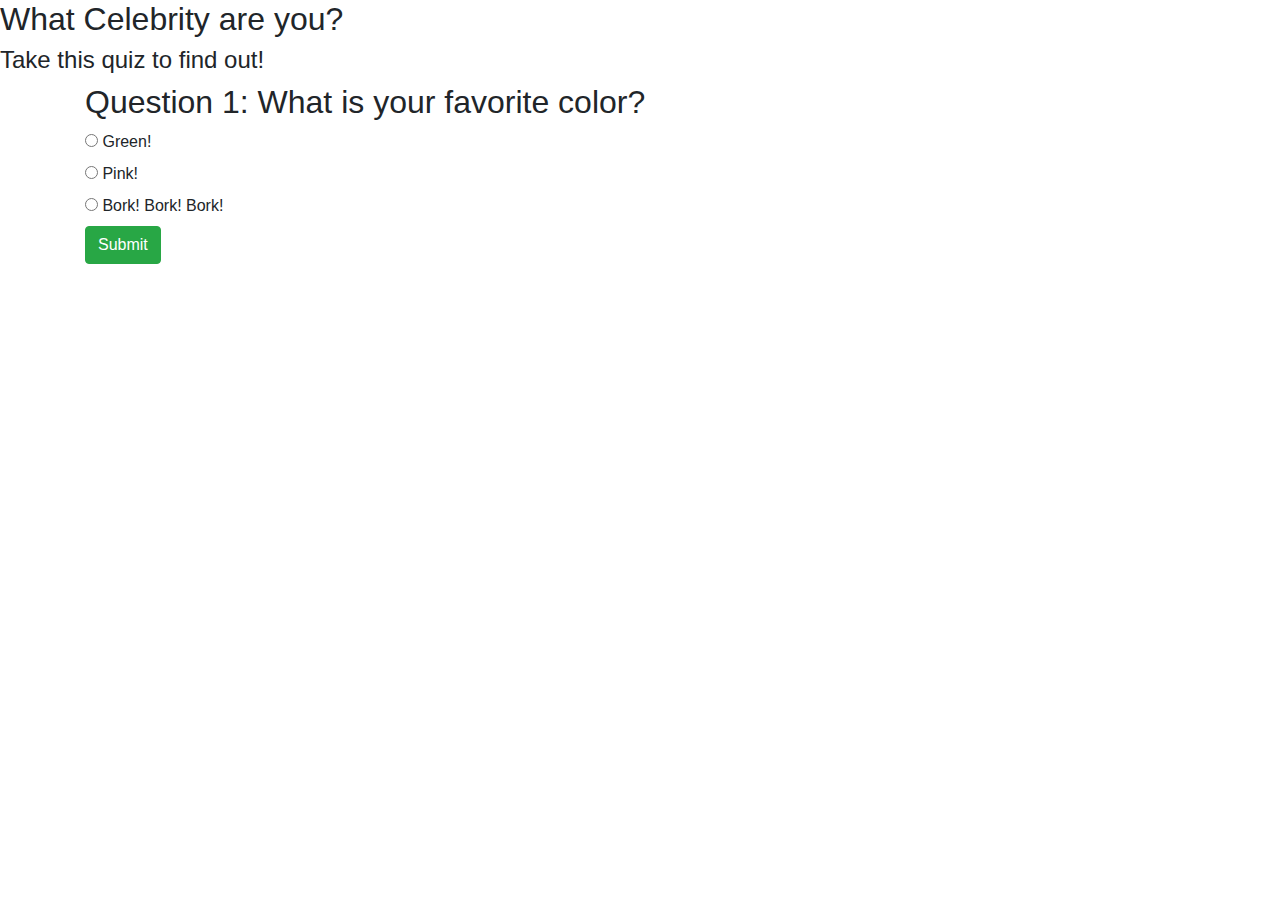
==== language-suggester.html @ 607b9d87 "drop in basic quiz template from celebrity dating quiz project and readme." ====
<!DOCTYPE html>
<html lang="en-US">

<head>
  <link href="css/bootstrap.css" rel="stylesheet" type="text/css" />
  <link href="css/styles.css" rel="stylesheet" type="text/css" />
  <script src="js/jquery-3.6.0.js"></script>
  <script src="js/scripts.js"></script>
  <title>Celebrity Quiz</title>
</head>

<body>
  <h2>What Celebrity are you?</h2>
  <h4>Take this quiz to find out!</h4>

  <div class="container">
    <form id="formRadio1">
      <h2>Question 1: What is your favorite color?</h2>
      <div class="radio">
        <label>
          <input type="radio" name="answer1" value="kermit" required />
          Green!
        </label>
      </div>
      <div class="radio">
        <label>
          <input type="radio" name="answer1" value="mspiggy" />
          Pink!
        </label>
      </div>
      <div class="radio">
        <label>
          <input type="radio" name="answer1" value="chef" />
          Bork! Bork! Bork!
        </label>
      </div>
      <button type="submit" class="btn btn-success">Submit</button>
    </form>

    <form id="formRadio2">
      <h2>Question 2: What is your favorite food?</h2>
      <div class="radio">
        <label>
          <input type="radio" name="answer2" value="kermit" required />
          Flies!
        </label>
      </div>
      <div class="radio">
        <label>
          <input type="radio" name="answer2" value="mspiggy" />
          A trough of slop!
        </label>
      </div>
      <div class="radio">
        <label>
          <input type="radio" name="answer2" value="chef" />
          Swedish Meatballs! Bork!
        </label>
      </div>
      <button type="submit" class="btn btn-success">Submit</button>
    </form>

    <form id="formRadio3">
      <h2>Question 3: Where would you like to live?</h2>
      <div class="radio">
        <label>
          <input type="radio" name="answer3" value="kermit" required />
          A swamp!
        </label>
      </div>
      <div class="radio">
        <label>
          <input type="radio" name="answer3" value="mspiggy" />
          A sty!
        </label>
      </div>
      <div class="radio">
        <label>
          <input type="radio" name="answer3" value="chef" />
          Borky-bork!
        </label>
      </div>
      <button type="submit" class="btn btn-warning">Calculate!</button>
    </form>
    <div id="showResult">
      <h1>You are:</h1>
      <div id="kermitResult">
        <div class="card-smaller">
          <h1 class="card-header">Kermit</h1>
          <img class="img card-body" src="img/Kermit_the_Frog.jpg" />
        </div>
      </div>
      <div id="mspiggyResult">
        <div class="card-smaller">
          <h1 class="card-header">Miss Piggy</h1>
          <img class="img card-body" src="img/mspiggy.jpg" />
        </div>
      </div>

      <div id="chefResult">
        <div class="card-smaller">
          <h1 class="card-header">Swedish Chef</h1>
          <img class="img card-body" src="img/The_Swedish_Chef.jpg" />
        </div>
      </div>

      <!-- Intentionally outside of the showResult dialog -->
      <!-- Hides the showResult div in the js to prevent awkward dialog -->
    <div id="noResult">
      <h1>You can't make up your mind!</h1>
      <img class="img" src="img/noresult.jpg" />
    </div>
    
    <p>
      <button class="btn btn-success" id="btnReset">Reset</button>
    </p>

  </div>

</body>

</html>
---- css/styles.css ----
#formRadio2, #formRadio3, #quizResult, #kermitResult, 
#mspiggyResult, #chefResult, #noResult, #showResult, #newQuiz {
  display: none;
}

.img{
  width: 200px;
}

.card-smaller {
  position: relative;
  display: -ms-flexbox;
  display: flex;
  -ms-flex-direction: column;
  flex-direction: column;
  min-width: 0;
  word-wrap: break-word;
  background-color: #fff;
  background-clip: border-box;
  border: 1px solid rgba(0, 0, 0, 0.125);
  border-radius: 0.25rem;
  width: 250px;
}
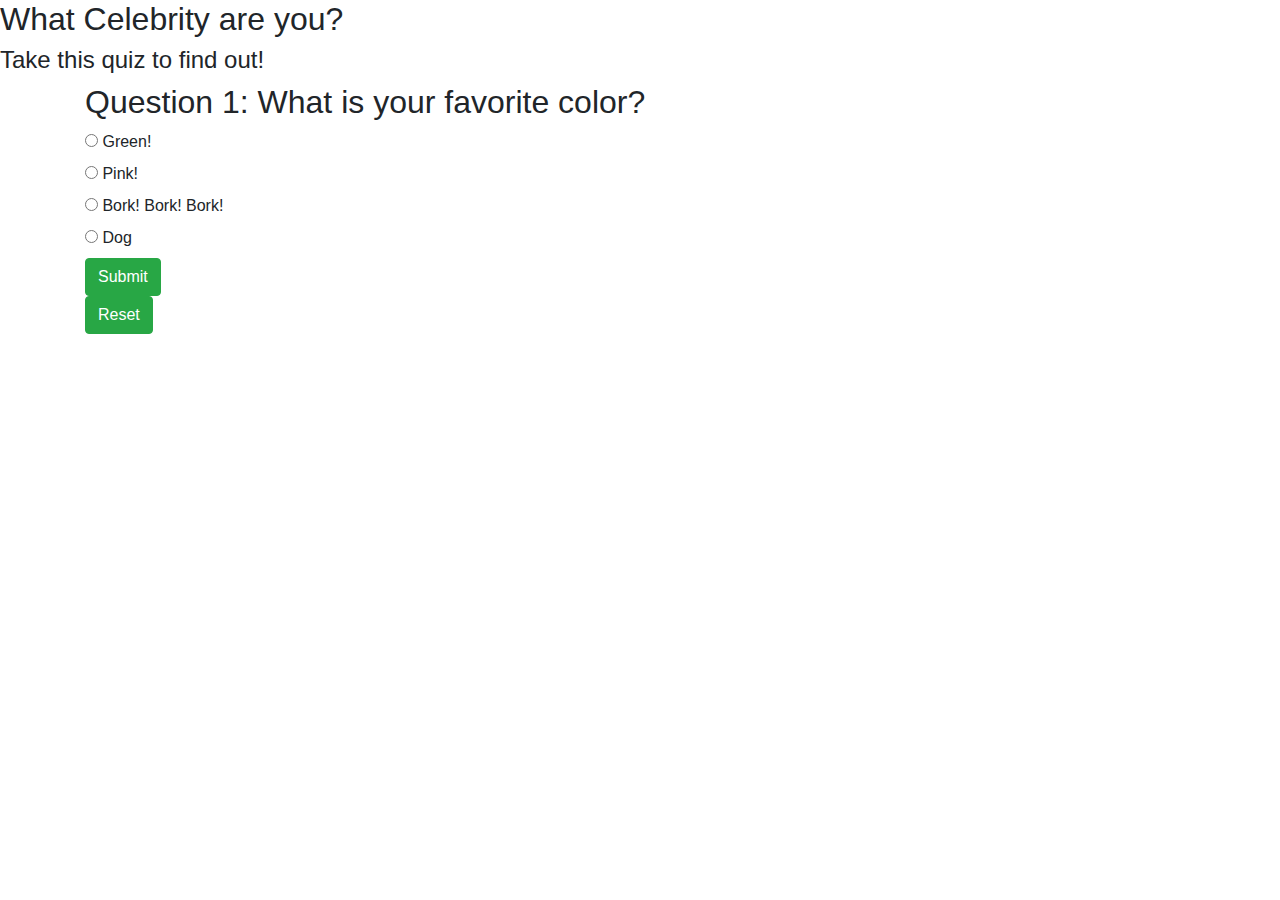
==== commit 0785ae00: "WIP writing down questions & variables on paper." ====
--- a/language-suggester.html
+++ b/language-suggester.html
@@ -18,91 +18,212 @@
       <h2>Question 1: What is your favorite color?</h2>
       <div class="radio">
         <label>
-          <input type="radio" name="answer1" value="kermit" required />
-          Green!
-        </label>
-      </div>
-      <div class="radio">
-        <label>
-          <input type="radio" name="answer1" value="mspiggy" />
-          Pink!
-        </label>
-      </div>
-      <div class="radio">
-        <label>
-          <input type="radio" name="answer1" value="chef" />
-          Bork! Bork! Bork!
-        </label>
-      </div>
-      <button type="submit" class="btn btn-success">Submit</button>
-    </form>
-
+          <input type="radio" name="answer1" value="javaScript" required />
+          Green!
+        </label>
+      </div>
+      <div class="radio">
+        <label>
+          <input type="radio" name="answer1" value="python" />
+          Pink!
+        </label>
+      </div>
+      <div class="radio">
+        <label>
+          <input type="radio" name="answer1" value="php" />
+          Bork! Bork! Bork!
+        </label>
+      </div>
+      <div class="radio">
+        <label>
+          <input type="radio" name="answer1" value="sql" />
+          Dog
+        </label>
+      </div>
+      <button type="submit" class="btn btn-success">Submit</button>
+    </form>
+
+   
     <form id="formRadio2">
-      <h2>Question 2: What is your favorite food?</h2>
-      <div class="radio">
-        <label>
-          <input type="radio" name="answer2" value="kermit" required />
-          Flies!
-        </label>
-      </div>
-      <div class="radio">
-        <label>
-          <input type="radio" name="answer2" value="mspiggy" />
-          A trough of slop!
-        </label>
-      </div>
-      <div class="radio">
-        <label>
-          <input type="radio" name="answer2" value="chef" />
-          Swedish Meatballs! Bork!
-        </label>
-      </div>
-      <button type="submit" class="btn btn-success">Submit</button>
-    </form>
-
+      <h2>Question 1: What is your favorite color?</h2>
+      <div class="radio">
+        <label>
+          <input type="radio" name="answer2" value="javaScript" required />
+          Green!
+        </label>
+      </div>
+      <div class="radio">
+        <label>
+          <input type="radio" name="answer2" value="python" />
+          Pink!
+        </label>
+      </div>
+      <div class="radio">
+        <label>
+          <input type="radio" name="answer2" value="php" />
+          Bork! Bork! Bork!
+        </label>
+      </div>
+      <div class="radio">
+        <label>
+          <input type="radio" name="answer2" value="sql" />
+          Dog
+        </label>
+      </div>
+      <button type="submit" class="btn btn-success">Submit</button>
+    </form>
+
+   
     <form id="formRadio3">
-      <h2>Question 3: Where would you like to live?</h2>
-      <div class="radio">
-        <label>
-          <input type="radio" name="answer3" value="kermit" required />
-          A swamp!
-        </label>
-      </div>
-      <div class="radio">
-        <label>
-          <input type="radio" name="answer3" value="mspiggy" />
-          A sty!
-        </label>
-      </div>
-      <div class="radio">
-        <label>
-          <input type="radio" name="answer3" value="chef" />
-          Borky-bork!
-        </label>
-      </div>
-      <button type="submit" class="btn btn-warning">Calculate!</button>
-    </form>
-    <div id="showResult">
-      <h1>You are:</h1>
-      <div id="kermitResult">
-        <div class="card-smaller">
-          <h1 class="card-header">Kermit</h1>
-          <img class="img card-body" src="img/Kermit_the_Frog.jpg" />
-        </div>
-      </div>
-      <div id="mspiggyResult">
-        <div class="card-smaller">
-          <h1 class="card-header">Miss Piggy</h1>
-          <img class="img card-body" src="img/mspiggy.jpg" />
-        </div>
-      </div>
-
-      <div id="chefResult">
-        <div class="card-smaller">
-          <h1 class="card-header">Swedish Chef</h1>
-          <img class="img card-body" src="img/The_Swedish_Chef.jpg" />
-        </div>
-      </div>
+      <h2>Question 1: What is your favorite color?</h2>
+      <div class="radio">
+        <label>
+          <input type="radio" name="answer3" value="javaScript" required />
+          Green!
+        </label>
+      </div>
+      <div class="radio">
+        <label>
+          <input type="radio" name="answer3" value="python" />
+          Pink!
+        </label>
+      </div>
+      <div class="radio">
+        <label>
+          <input type="radio" name="answer3" value="php" />
+          Bork! Bork! Bork!
+        </label>
+      </div>
+      <div class="radio">
+        <label>
+          <input type="radio" name="answer3" value="sql" />
+          Dog
+        </label>
+      </div>
+      <button type="submit" class="btn btn-success">Submit</button>
+    </form>
+
+   
+    <form id="formRadio4">
+      <h2>Question 1: What is your favorite color?</h2>
+      <div class="radio">
+        <label>
+          <input type="radio" name="answer4" value="javaScript" required />
+          Green!
+        </label>
+      </div>
+      <div class="radio">
+        <label>
+          <input type="radio" name="answer4" value="python" />
+          Pink!
+        </label>
+      </div>
+      <div class="radio">
+        <label>
+          <input type="radio" name="answer4" value="php" />
+          Bork! Bork! Bork!
+        </label>
+      </div>
+      <div class="radio">
+        <label>
+          <input type="radio" name="answer4" value="sql" />
+          Dog
+        </label>
+      </div>
+      <button type="submit" class="btn btn-success">Submit</button>
+    </form>
+
+   
+    <form id="formRadio5">
+      <h2>Question 1: What is your favorite color?</h2>
+      <div class="radio">
+        <label>
+          <input type="radio" name="answer5" value="javaScript" required />
+          Green!
+        </label>
+      </div>
+      <div class="radio">
+        <label>
+          <input type="radio" name="answer5" value="python" />
+          Pink!
+        </label>
+      </div>
+      <div class="radio">
+        <label>
+          <input type="radio" name="answer5" value="php" />
+          Bork! Bork! Bork!
+        </label>
+      </div>
+      <div class="radio">
+        <label>
+          <input type="radio" name="answer5" value="sql" />
+          Dog
+        </label>
+      </div>
+      <button type="submit" class="btn btn-success">Submit</button>
+    </form>
+
+   
+    <form id="formRadio6">
+      <h2>Question 1: What is your favorite color?</h2>
+      <div class="radio">
+        <label>
+          <input type="radio" name="answer6" value="javaScript" required />
+          Green!
+        </label>
+      </div>
+      <div class="radio">
+        <label>
+          <input type="radio" name="answer6" value="python" />
+          Pink!
+        </label>
+      </div>
+      <div class="radio">
+        <label>
+          <input type="radio" name="answer6" value="php" />
+          Bork! Bork! Bork!
+        </label>
+      </div>
+      <div class="radio">
+        <label>
+          <input type="radio" name="answer6" value="sql" />
+          Dog
+        </label>
+      </div>
+      <button type="submit" class="btn btn-success">Submit</button>
+    </form>
+
+   
+    <form id="formRadio7">
+      <h2>Question 1: What is your favorite color?</h2>
+      <div class="radio">
+        <label>
+          <input type="radio" name="answer7" value="javaScript" required />
+          Green!
+        </label>
+      </div>
+      <div class="radio">
+        <label>
+          <input type="radio" name="answer7" value="python" />
+          Pink!
+        </label>
+      </div>
+      <div class="radio">
+        <label>
+          <input type="radio" name="answer7" value="php" />
+          Bork! Bork! Bork!
+        </label>
+      </div>
+      <div class="radio">
+        <label>
+          <input type="radio" name="answer7" value="sql" />
+          Dog
+        </label>
+      </div>
+      <button type="submit" class="btn btn-warning">Calculate</button>
+    </form>
+
+   
 
       <!-- Intentionally outside of the showResult dialog -->
       <!-- Hides the showResult div in the js to prevent awkward dialog -->
--- a/css/styles.css
+++ b/css/styles.css
@@ -1,4 +1,4 @@
-#formRadio2, #formRadio3, #quizResult, #kermitResult, 
+#formRadio2, #formRadio3, #formRadio4, #formRadio5, #formRadio6, #formRadio7, #quizResult, #kermitResult, 
 #mspiggyResult, #chefResult, #noResult, #showResult, #newQuiz {
   display: none;
 }
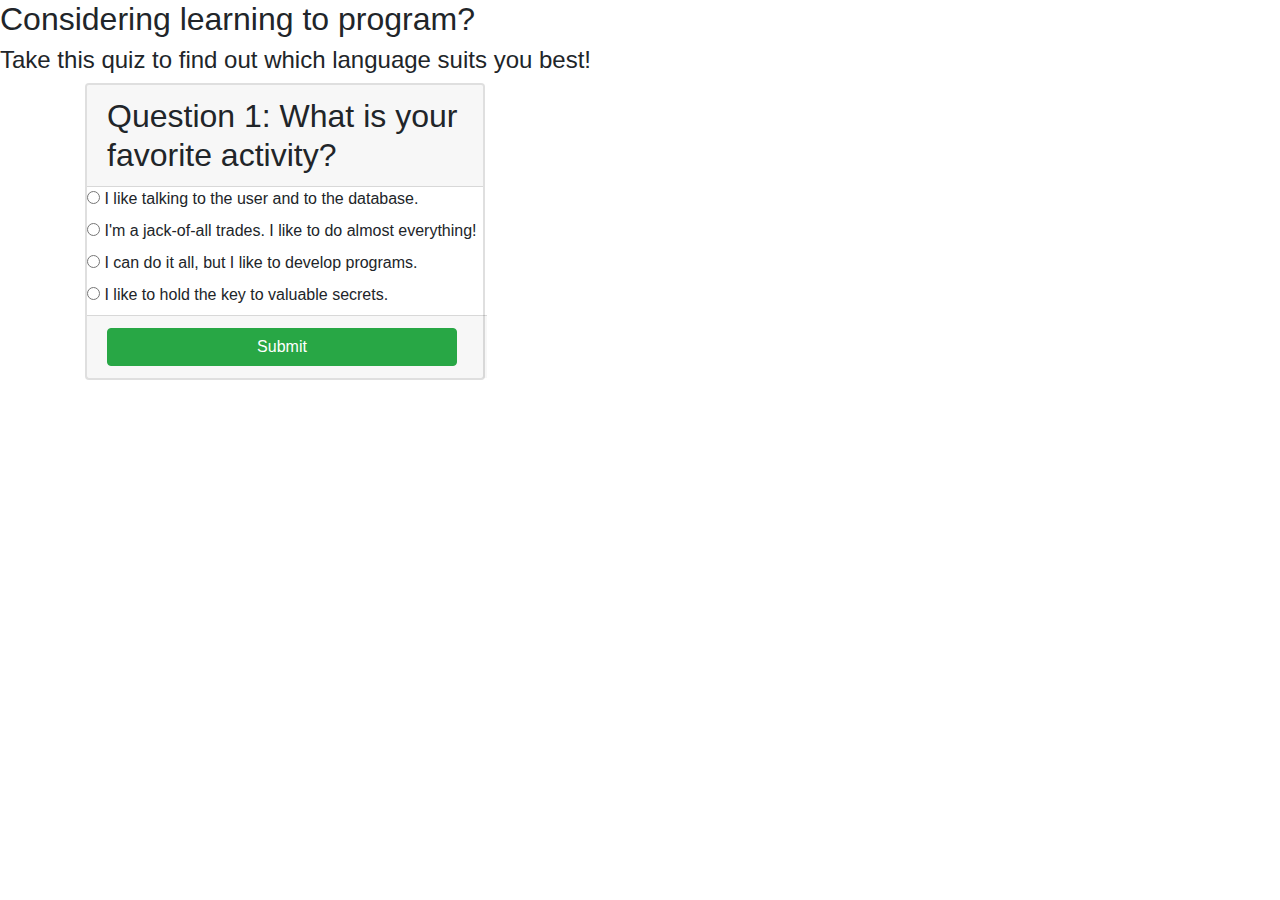
==== commit f9e54e0f: "add custom questions, basic formatting and functionality. Need to add logic." ====
--- a/language-suggester.html
+++ b/language-suggester.html
@@ -6,221 +6,239 @@
   <link href="css/styles.css" rel="stylesheet" type="text/css" />
   <script src="js/jquery-3.6.0.js"></script>
   <script src="js/scripts.js"></script>
-  <title>Celebrity Quiz</title>
+  <title>Language Quiz</title>
 </head>
 
 <body>
-  <h2>What Celebrity are you?</h2>
-  <h4>Take this quiz to find out!</h4>
+  <h2>Considering learning to program?</h2>
+  <h4>Take this quiz to find out which language suits you best!</h4>
 
   <div class="container">
-    <form id="formRadio1">
-      <h2>Question 1: What is your favorite color?</h2>
+    <form class = "card-smaller" id="formRadio1">
+      <h2 class = "card-header">Question 1: What is your favorite activity?</h2>
       <div class="radio">
         <label>
           <input type="radio" name="answer1" value="javaScript" required />
-          Green!
+          I like talking to the user and to the database.
         </label>
       </div>
       <div class="radio">
         <label>
           <input type="radio" name="answer1" value="python" />
-          Pink!
-        </label>
-      </div>
-      <div class="radio">
-        <label>
-          <input type="radio" name="answer1" value="php" />
-          Bork! Bork! Bork!
+          I'm a jack-of-all trades. I like to do almost everything!
+        </label>
+      </div>
+      <div class="radio">
+        <label>
+          <input type="radio" name="answer1" value="cSharp" />
+          I can do it all, but I like to develop programs.
         </label>
       </div>
       <div class="radio">
         <label>
           <input type="radio" name="answer1" value="sql" />
-          Dog
-        </label>
-      </div>
-      <button type="submit" class="btn btn-success">Submit</button>
-    </form>
-
-   
-    <form id="formRadio2">
-      <h2>Question 1: What is your favorite color?</h2>
+          I like to hold the key to valuable secrets.
+        </label>
+      </div>
+      <div class ="card-footer2">
+        <button type="submit" class="btn btn-success2">Submit</button>
+      </div>
+    </form>
+
+   
+    <form class = "card-smaller" id="formRadio2">
+      <h2 class = "card-header">Question 2: What is your greatest fear?</h2>
       <div class="radio">
         <label>
           <input type="radio" name="answer2" value="javaScript" required />
-          Green!
+          Bad input from the user.
         </label>
       </div>
       <div class="radio">
         <label>
           <input type="radio" name="answer2" value="python" />
-          Pink!
-        </label>
-      </div>
-      <div class="radio">
-        <label>
-          <input type="radio" name="answer2" value="php" />
-          Bork! Bork! Bork!
+          Cross-site scripting scares me.
+        </label>
+      </div>
+      <div class="radio">
+        <label>
+          <input type="radio" name="answer2" value="cSharp" />
+          I'm afraid of SQL injection.
         </label>
       </div>
       <div class="radio">
         <label>
           <input type="radio" name="answer2" value="sql" />
-          Dog
-        </label>
-      </div>
-      <button type="submit" class="btn btn-success">Submit</button>
-    </form>
-
-   
-    <form id="formRadio3">
-      <h2>Question 1: What is your favorite color?</h2>
+          Everything fears me.
+          <br>
+          DROP TABLE important_things;
+          <br>
+          Did I scare you?
+        </label>
+      </div>
+      <div class ="card-footer2">
+        <button type="submit" class="btn btn-success2">Submit</button>
+      </div>
+    </form>
+
+   
+    <form class = "card-smaller" id="formRadio3">
+      <h2 class = "card-header">Question 3: What's your idea of a relaxing time?</h2>
       <div class="radio">
         <label>
           <input type="radio" name="answer3" value="javaScript" required />
-          Green!
+          Coffee and a good book.
         </label>
       </div>
       <div class="radio">
         <label>
           <input type="radio" name="answer3" value="python" />
-          Pink!
-        </label>
-      </div>
-      <div class="radio">
-        <label>
-          <input type="radio" name="answer3" value="php" />
-          Bork! Bork! Bork!
+          Going to the zoo to see the snakes!
+        </label>
+      </div>
+      <div class="radio">
+        <label>
+          <input type="radio" name="answer3" value="cSharp" />
+          Going to the symphony.
         </label>
       </div>
       <div class="radio">
         <label>
           <input type="radio" name="answer3" value="sql" />
-          Dog
-        </label>
-      </div>
-      <button type="submit" class="btn btn-success">Submit</button>
-    </form>
-
-   
-    <form id="formRadio4">
-      <h2>Question 1: What is your favorite color?</h2>
+          Handling top-secret information.
+        </label>
+      </div>
+      <div class ="card-footer2">
+        <button type="submit" class="btn btn-success2">Submit</button>
+      </div>
+    </form>
+
+   
+    <form class = "card-smaller" id="formRadio4">
+      <h2 class = "card-header">Question 4: What is your favorite language?</h2>
       <div class="radio">
         <label>
           <input type="radio" name="answer4" value="javaScript" required />
-          Green!
+          French
         </label>
       </div>
       <div class="radio">
         <label>
           <input type="radio" name="answer4" value="python" />
-          Pink!
-        </label>
-      </div>
-      <div class="radio">
-        <label>
-          <input type="radio" name="answer4" value="php" />
-          Bork! Bork! Bork!
+          Italian
+        </label>
+      </div>
+      <div class="radio">
+        <label>
+          <input type="radio" name="answer4" value="cSharp" />
+          Latin
         </label>
       </div>
       <div class="radio">
         <label>
           <input type="radio" name="answer4" value="sql" />
-          Dog
-        </label>
-      </div>
-      <button type="submit" class="btn btn-success">Submit</button>
-    </form>
-
-   
-    <form id="formRadio5">
-      <h2>Question 1: What is your favorite color?</h2>
+          Vulcan/German
+        </label>
+      </div>
+      <div class ="card-footer2">
+        <button type="submit" class="btn btn-success2">Submit</button>
+      </div>
+    </form>
+
+   
+    <form class = "card-smaller" id="formRadio5">
+      <h2 class = "card-header">Question 5: What class do you play in D&D?</h2>
       <div class="radio">
         <label>
           <input type="radio" name="answer5" value="javaScript" required />
-          Green!
+          Anything Lawful!
         </label>
       </div>
       <div class="radio">
         <label>
           <input type="radio" name="answer5" value="python" />
-          Pink!
-        </label>
-      </div>
-      <div class="radio">
-        <label>
-          <input type="radio" name="answer5" value="php" />
-          Bork! Bork! Bork!
+          I play a fighter.
+        </label>
+      </div>
+      <div class="radio">
+        <label>
+          <input type="radio" name="answer5" value="cSharp" />
+          I play a wizard.
         </label>
       </div>
       <div class="radio">
         <label>
           <input type="radio" name="answer5" value="sql" />
-          Dog
-        </label>
-      </div>
-      <button type="submit" class="btn btn-success">Submit</button>
-    </form>
-
-   
-    <form id="formRadio6">
-      <h2>Question 1: What is your favorite color?</h2>
+          Barbarian, all the way.
+        </label>
+      </div>
+      <div class ="card-footer2">
+        <button type="submit" class="btn btn-success2">Submit</button>
+      </div>
+    </form>
+
+   
+    <form class = "card-smaller" id="formRadio6">
+      <h2 class = "card-header">Question 6: Where do you you like to hang out?</h2>
       <div class="radio">
         <label>
           <input type="radio" name="answer6" value="javaScript" required />
-          Green!
+          Surfing the web!
         </label>
       </div>
       <div class="radio">
         <label>
           <input type="radio" name="answer6" value="python" />
-          Pink!
-        </label>
-      </div>
-      <div class="radio">
-        <label>
-          <input type="radio" name="answer6" value="php" />
-          Bork! Bork! Bork!
+          A pub.
+        </label>
+      </div>
+      <div class="radio">
+        <label>
+          <input type="radio" name="answer6" value="cSharp" />
+          The Library.
         </label>
       </div>
       <div class="radio">
         <label>
           <input type="radio" name="answer6" value="sql" />
-          Dog
-        </label>
-      </div>
-      <button type="submit" class="btn btn-success">Submit</button>
-    </form>
-
-   
-    <form id="formRadio7">
-      <h2>Question 1: What is your favorite color?</h2>
+          Lurking in a dark basement full of servers.
+        </label>
+      </div>
+      <div class ="card-footer2">
+        <button type="submit" class="btn btn-success2">Submit</button>
+      </div>
+    </form>
+
+   
+    <form class = "card-smaller" id="formRadio7">
+      <h2 class = "card-header">Final Question: What kind of music do you listen to?</h2>
       <div class="radio">
         <label>
           <input type="radio" name="answer7" value="javaScript" required />
-          Green!
+          Top 40.
         </label>
       </div>
       <div class="radio">
         <label>
           <input type="radio" name="answer7" value="python" />
-          Pink!
-        </label>
-      </div>
-      <div class="radio">
-        <label>
-          <input type="radio" name="answer7" value="php" />
-          Bork! Bork! Bork!
+          Classic Rock!
+        </label>
+      </div>
+      <div class="radio">
+        <label>
+          <input type="radio" name="answer7" value="cSharp" />
+          Classical.
         </label>
       </div>
       <div class="radio">
         <label>
           <input type="radio" name="answer7" value="sql" />
-          Dog
-        </label>
-      </div>
-      <button type="submit" class="btn btn-warning">Calculate</button>
+          Anything with very loud drums and gongs.
+        </label>
+      </div>
+      <div class ="card-footer2">
+        <button type="submit" class="btn btn-warning2">Submit</button>
+      </div>
     </form>
 
    
--- a/css/styles.css
+++ b/css/styles.css
@@ -1,5 +1,5 @@
 #formRadio2, #formRadio3, #formRadio4, #formRadio5, #formRadio6, #formRadio7, #quizResult, #kermitResult, 
-#mspiggyResult, #chefResult, #noResult, #showResult, #newQuiz {
+#btnReset, #chefResult, #noResult, #showResult, #newQuiz {
   display: none;
 }
 
@@ -17,7 +17,28 @@
   word-wrap: break-word;
   background-color: #fff;
   background-clip: border-box;
-  border: 1px solid rgba(0, 0, 0, 0.125);
+  border: 2px solid rgba(0, 0, 0, 0.125);
   border-radius: 0.25rem;
-  width: 250px;
+  width: 400px;
+}
+
+.card-footer2 {
+  padding: 0.75rem 1.25rem;
+  background-color: rgba(0, 0, 0, 0.03);
+  border-top: 1px solid rgba(0, 0, 0, 0.125);
+  width: 400px;
+}
+
+.btn-success2 {
+  color: #fff;
+  background-color: #28a745;
+  border-color: #28a745;
+  width: 350px;
+}
+
+.btn-warning2 {
+  color: #212529;
+  background-color: #ffc107;
+  border-color: #ffc107;
+  width: 350px;
 }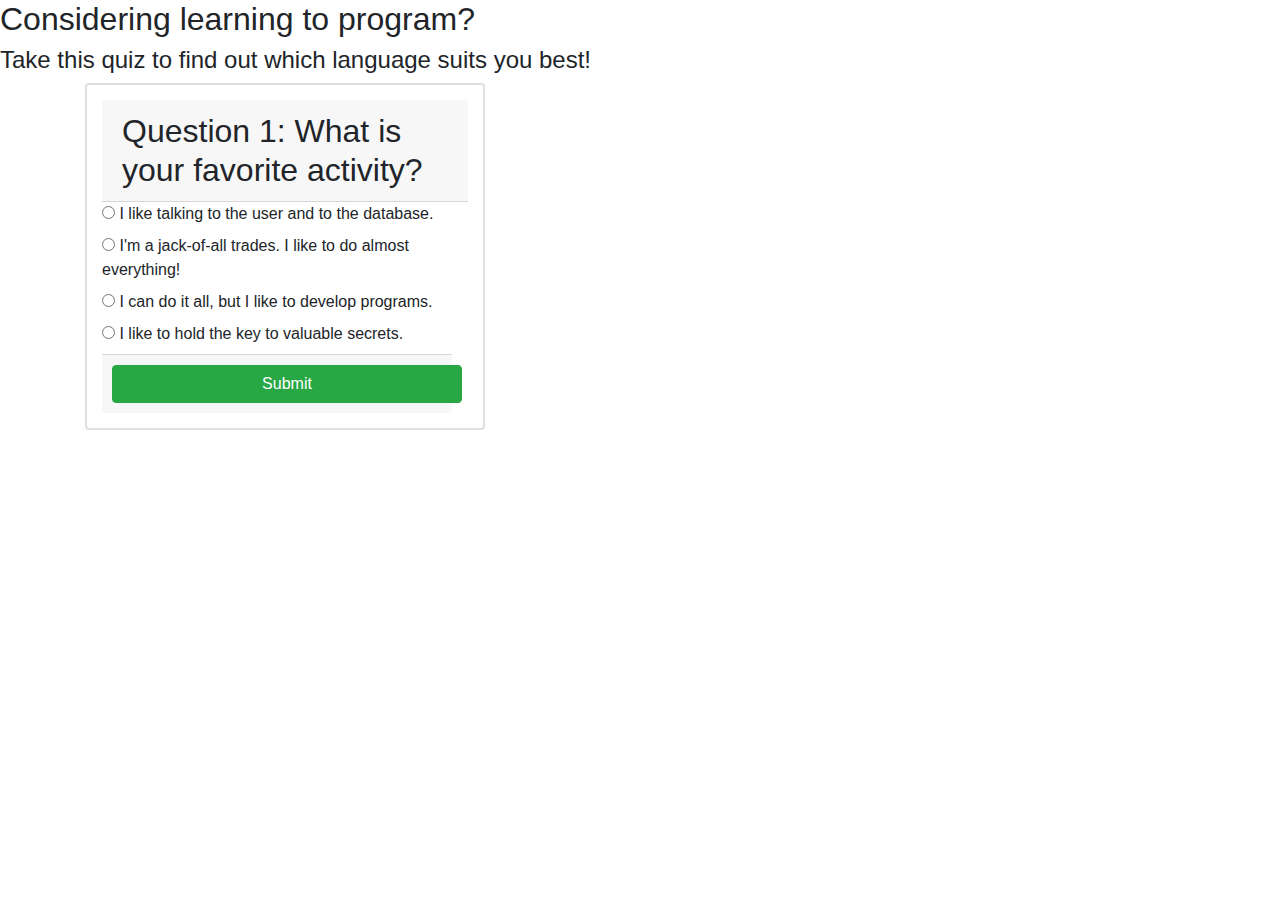
==== commit 9c5b0a72: "add further formatting. Starting on comments." ====
--- a/language-suggester.html
+++ b/language-suggester.html
@@ -14,8 +14,8 @@
   <h4>Take this quiz to find out which language suits you best!</h4>
 
   <div class="container">
-    <form class = "card-smaller" id="formRadio1">
-      <h2 class = "card-header">Question 1: What is your favorite activity?</h2>
+    <form class="card-smaller" id="formRadio1">
+      <h2 class="card-header">Question 1: What is your favorite activity?</h2>
       <div class="radio">
         <label>
           <input type="radio" name="answer1" value="javaScript" required />
@@ -40,14 +40,13 @@
           I like to hold the key to valuable secrets.
         </label>
       </div>
-      <div class ="card-footer2">
-        <button type="submit" class="btn btn-success2">Submit</button>
-      </div>
-    </form>
-
-   
-    <form class = "card-smaller" id="formRadio2">
-      <h2 class = "card-header">Question 2: What is your greatest fear?</h2>
+      <div class="card-footer2">
+        <button type="submit" class="btn btn-success2">Submit</button>
+      </div>
+    </form>
+
+    <form class="card-smaller" id="formRadio2">
+      <h2 class="card-header">Question 2: What is your greatest fear?</h2>
       <div class="radio">
         <label>
           <input type="radio" name="answer2" value="javaScript" required />
@@ -70,20 +69,21 @@
         <label>
           <input type="radio" name="answer2" value="sql" />
           Everything fears me.
-          <br>
+          <br />
           DROP TABLE important_things;
-          <br>
+          <br />
           Did I scare you?
         </label>
       </div>
-      <div class ="card-footer2">
-        <button type="submit" class="btn btn-success2">Submit</button>
-      </div>
-    </form>
-
-   
-    <form class = "card-smaller" id="formRadio3">
-      <h2 class = "card-header">Question 3: What's your idea of a relaxing time?</h2>
+      <div class="card-footer2">
+        <button type="submit" class="btn btn-success2">Submit</button>
+      </div>
+    </form>
+
+    <form class="card-smaller" id="formRadio3">
+      <h2 class="card-header">
+        Question 3: What's your idea of a relaxing time?
+      </h2>
       <div class="radio">
         <label>
           <input type="radio" name="answer3" value="javaScript" required />
@@ -108,14 +108,13 @@
           Handling top-secret information.
         </label>
       </div>
-      <div class ="card-footer2">
-        <button type="submit" class="btn btn-success2">Submit</button>
-      </div>
-    </form>
-
-   
-    <form class = "card-smaller" id="formRadio4">
-      <h2 class = "card-header">Question 4: What is your favorite language?</h2>
+      <div class="card-footer2">
+        <button type="submit" class="btn btn-success2">Submit</button>
+      </div>
+    </form>
+
+    <form class="card-smaller" id="formRadio4">
+      <h2 class="card-header">Question 4: What is your favorite language?</h2>
       <div class="radio">
         <label>
           <input type="radio" name="answer4" value="javaScript" required />
@@ -140,14 +139,13 @@
           Vulcan/German
         </label>
       </div>
-      <div class ="card-footer2">
-        <button type="submit" class="btn btn-success2">Submit</button>
-      </div>
-    </form>
-
-   
-    <form class = "card-smaller" id="formRadio5">
-      <h2 class = "card-header">Question 5: What class do you play in D&D?</h2>
+      <div class="card-footer2">
+        <button type="submit" class="btn btn-success2">Submit</button>
+      </div>
+    </form>
+
+    <form class="card-smaller" id="formRadio5">
+      <h2 class="card-header">Question 5: What class do you play in D&D?</h2>
       <div class="radio">
         <label>
           <input type="radio" name="answer5" value="javaScript" required />
@@ -172,14 +170,15 @@
           Barbarian, all the way.
         </label>
       </div>
-      <div class ="card-footer2">
-        <button type="submit" class="btn btn-success2">Submit</button>
-      </div>
-    </form>
-
-   
-    <form class = "card-smaller" id="formRadio6">
-      <h2 class = "card-header">Question 6: Where do you you like to hang out?</h2>
+      <div class="card-footer2">
+        <button type="submit" class="btn btn-success2">Submit</button>
+      </div>
+    </form>
+
+    <form class="card-smaller" id="formRadio6">
+      <h2 class="card-header">
+        Question 6: Where do you you like to hang out?
+      </h2>
       <div class="radio">
         <label>
           <input type="radio" name="answer6" value="javaScript" required />
@@ -204,14 +203,15 @@
           Lurking in a dark basement full of servers.
         </label>
       </div>
-      <div class ="card-footer2">
-        <button type="submit" class="btn btn-success2">Submit</button>
-      </div>
-    </form>
-
-   
-    <form class = "card-smaller" id="formRadio7">
-      <h2 class = "card-header">Final Question: What kind of music do you listen to?</h2>
+      <div class="card-footer2">
+        <button type="submit" class="btn btn-success2">Submit</button>
+      </div>
+    </form>
+
+    <form class="card-smaller" id="formRadio7">
+      <h2 class="card-header">
+        Final Question: What kind of music do you listen to?
+      </h2>
       <div class="radio">
         <label>
           <input type="radio" name="answer7" value="javaScript" required />
@@ -236,26 +236,82 @@
           Anything with very loud drums and gongs.
         </label>
       </div>
-      <div class ="card-footer2">
+      <div class="card-footer2">
         <button type="submit" class="btn btn-warning2">Submit</button>
       </div>
     </form>
 
-   
-
-      <!-- Intentionally outside of the showResult dialog -->
-      <!-- Hides the showResult div in the js to prevent awkward dialog -->
-    <div id="noResult">
-      <h1>You can't make up your mind!</h1>
-      <img class="img" src="img/noresult.jpg" />
+    <div id="showResult">
+      <h1>You should check out:</h1>
+      <div class="row img">
+
+        <div id="javaScriptResult">
+          <div class="card-smallerjs">
+            <h1 class="card-header clickable" href="https://www.javascript.com/">JavaScript!</h1>
+            <img class="card-body2 img" src="img/jslogo.png" />
+            <p>
+              Javascript can used to develop scripts for websites using
+              functions in order to create a more dynamic website by
+              gathering input from users. Tools such as
+              <span class="clickable" href="https://jquery.com/">JQuery</span>
+              are very useful.
+            </p>
+          </div>
+        </div>
+        <div id="pythonResult">
+          <div class="card-smallerpy">
+            <h1 class="card-header clickable" href="https://www.python.org/">Python!</h1>
+            <img class="card-body2 img" src="img/pylogo.png" />
+            <p>
+              Python is used to develop a wide variety of programs, and
+              has a plethora of applications and versatility. It is a greatest
+              language for beginners, and shares similarities with
+              <span class="clickable" href="https://go.java/?intcmp=gojava-banner-java-com">Java</span>
+              and
+              <span class="clickable" href="https://docs.microsoft.com/en-us/dotnet/csharp/tour-of-csharp/">C#</span>
+              .
+            </p>
+          </div>
+        </div>
+        <div id="cSharpResult">
+          <div class="card-smallercs">
+            <h1 class="card-header clickable" href="https://docs.microsoft.com/en-us/dotnet/csharp/tour-of-csharp/">C#!
+            </h1>
+            <img class="card-body img" src="img/clogo.png" />
+            <p>
+              C# is used to develop a wide variety of programs, and
+              has a plethora of applications and versatility. It is a
+              high-level language like
+              <span class="clickable" href="https://www.python.org/">Python</span>
+              , and shares many similarities.
+            </p>
+          </div>
+        </div>
+        <div id="sqlResult">
+          <div class="card-smallersql">
+            <h1 class="card-header clickable" href="https://en.wikipedia.org/wiki/SQL">SQL!</h1>
+            <img class="card-body img" src="img/sqllogo.png" />
+            <p>
+              SQL is primarily used to interface with a database. It is a very
+              powerful tool, and is used on the back end of many applications
+              to manage data.
+            </p>
+          </div>
+        </div>
+
+        <div id="noResult">
+          <div class="card-smaller">
+            <h1 class="card-header">You can't make up your mind!</h1>
+            <img class="card-body img" src="img/noresult.jpg" />
+          </div>
+        </div>
+
+        <p>
+          <button class="btn btn-success-reset" id="btnReset">Reset</button>
+        </p>
+      </div>
     </div>
-    
-    <p>
-      <button class="btn btn-success" id="btnReset">Reset</button>
-    </p>
-
   </div>
-
 </body>
 
 </html>--- a/css/styles.css
+++ b/css/styles.css
@@ -1,12 +1,31 @@
-#formRadio2, #formRadio3, #formRadio4, #formRadio5, #formRadio6, #formRadio7, #quizResult, #kermitResult, 
-#btnReset, #chefResult, #noResult, #showResult, #newQuiz {
+/* Custom Style Sheet */
+
+/* Hides branches at the beginning of the program */
+#formRadio2, #formRadio3, #formRadio4, #formRadio5, #formRadio6, #formRadio7,
+#showResult, #javaScriptResult, #pythonResult, #cSharpResult, #sqlResult,
+#btnReset, #noResult {
   display: none;
 }
 
+/* Formats image size */
 .img{
-  width: 200px;
+  text-align: center;
+  width: 300px;
 }
 
+/* Clickable element behavior */
+.clickable {
+  color: #004a99;
+}
+
+.clickable:hover {
+  color: #0056b3;
+  text-decoration: underline;
+  cursor: pointer;
+} 
+
+
+/* Custom card elements */
 .card-smaller {
   position: relative;
   display: -ms-flexbox;
@@ -20,20 +39,102 @@
   border: 2px solid rgba(0, 0, 0, 0.125);
   border-radius: 0.25rem;
   width: 400px;
+  padding: 15px;
+}
+
+.card-smallerjs {
+  position: relative;
+  display: -ms-flexbox;
+  display: flex;
+  -ms-flex-direction: column;
+  flex-direction: column;
+  min-width: 0;
+  word-wrap: break-word;
+  background-color: rgb(249, 255, 195);
+  background-clip: border-box;
+  border: 2px solid rgba(0, 0, 0, 0.125);
+  border-radius: 0.25rem;
+  width: 400px;
+  margin-bottom: 15px;
+  padding: 15px;
+}
+.card-smallerpy {
+  position: relative;
+  display: -ms-flexbox;
+  display: flex;
+  -ms-flex-direction: column;
+  flex-direction: column;
+  min-width: 0;
+  word-wrap: break-word;
+  background-color: rgb(199, 255, 147);
+  background-clip: border-box;
+  border: 2px solid rgba(0, 0, 0, 0.125);
+  border-radius: 0.25rem;
+  width: 400px;
+  margin-bottom: 15px;
+  padding: 15px;
+}
+.card-smallercs {
+  position: relative;
+  display: -ms-flexbox;
+  display: flex;
+  -ms-flex-direction: column;
+  flex-direction: column;
+  min-width: 0;
+  word-wrap: break-word;
+  background-color: rgb(184, 239, 255);
+  background-clip: border-box;
+  border: 2px solid rgba(0, 0, 0, 0.125);
+  border-radius: 0.25rem;
+  width: 400px;
+  margin-bottom: 15px;
+  padding: 15px;
+}
+.card-smallersql {
+  position: relative;
+  display: -ms-flexbox;
+  display: flex;
+  -ms-flex-direction: column;
+  flex-direction: column;
+  min-width: 0;
+  word-wrap: break-word;
+  background-color: rgb(238, 238, 238);
+  background-clip: border-box;
+  border: 2px solid rgba(0, 0, 0, 0.125);
+  border-radius: 0.25rem;
+  width: 400px;
+  margin-bottom: 15px;
+  padding: 15px;
+}
+
+.card-body2 {
+  -ms-flex: 1 1 auto;
+  flex: 1 1 auto;
+  min-height: 1px;
+  padding: 1.25rem;
+  margin: 25px;
 }
 
 .card-footer2 {
-  padding: 0.75rem 1.25rem;
+  padding: 10px;
   background-color: rgba(0, 0, 0, 0.03);
   border-top: 1px solid rgba(0, 0, 0, 0.125);
-  width: 400px;
+  width: 350px;
 }
 
+/* Custom button elements */
 .btn-success2 {
   color: #fff;
   background-color: #28a745;
   border-color: #28a745;
   width: 350px;
+}
+
+.btn-success-reset {
+  color: #fff;
+  background-color: #3e79d1;
+  border-color: #000000;
+  width: 400px;
 }
 
 .btn-warning2 {
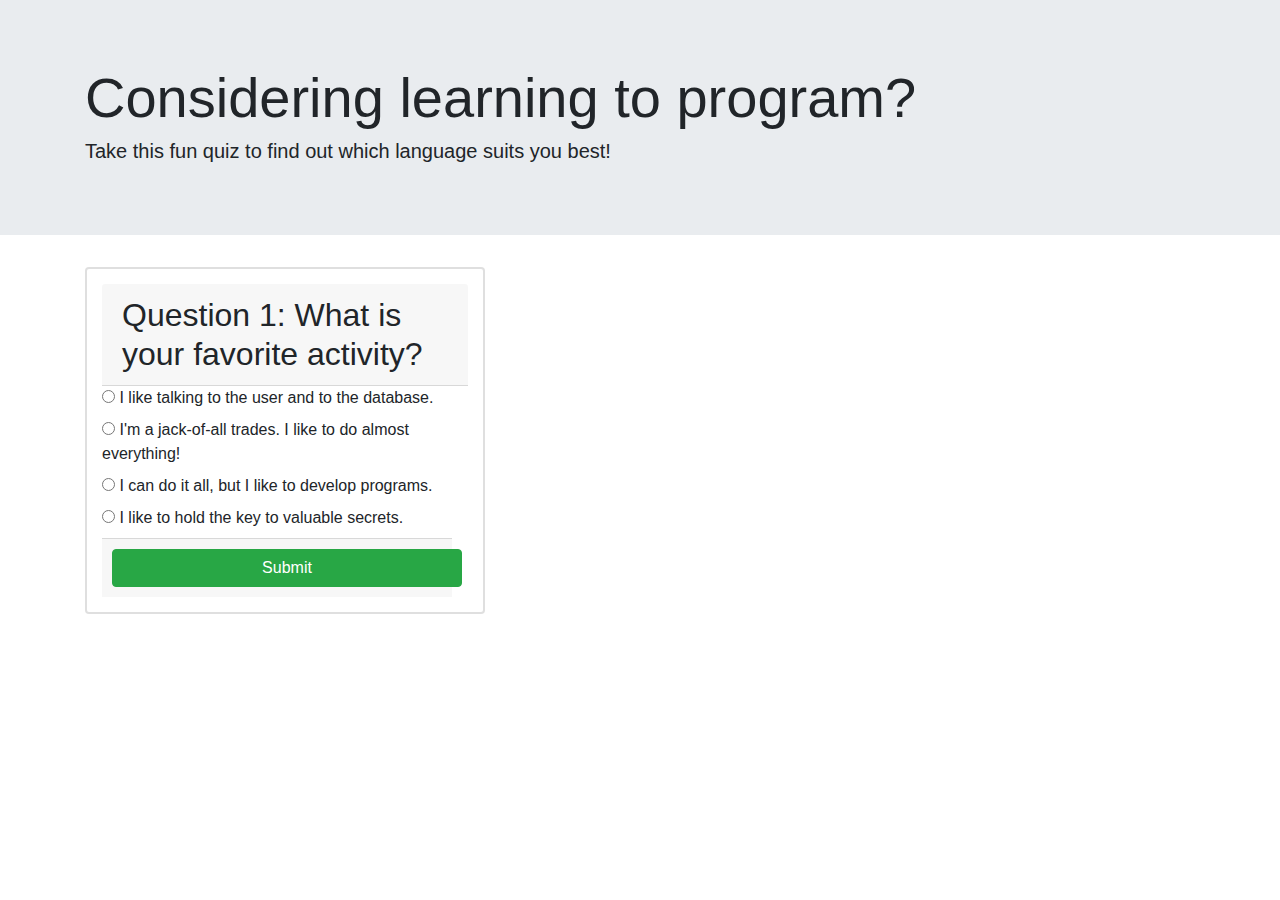
==== commit b9f9c8be: "add comments to scripts.js and styles.css." ====
--- a/language-suggester.html
+++ b/language-suggester.html
@@ -10,9 +10,12 @@
 </head>
 
 <body>
-  <h2>Considering learning to program?</h2>
-  <h4>Take this quiz to find out which language suits you best!</h4>
-
+  <div class = "jumbotron jumbotron-fluid">
+    <div class = "container">
+      <h2 class = "display-4">Considering learning to program?</h2>
+      <h4 class = "lead">Take this fun quiz to find out which language suits you best!</h4>
+    </div>
+  </div>
   <div class="container">
     <form class="card-smaller" id="formRadio1">
       <h2 class="card-header">Question 1: What is your favorite activity?</h2>
